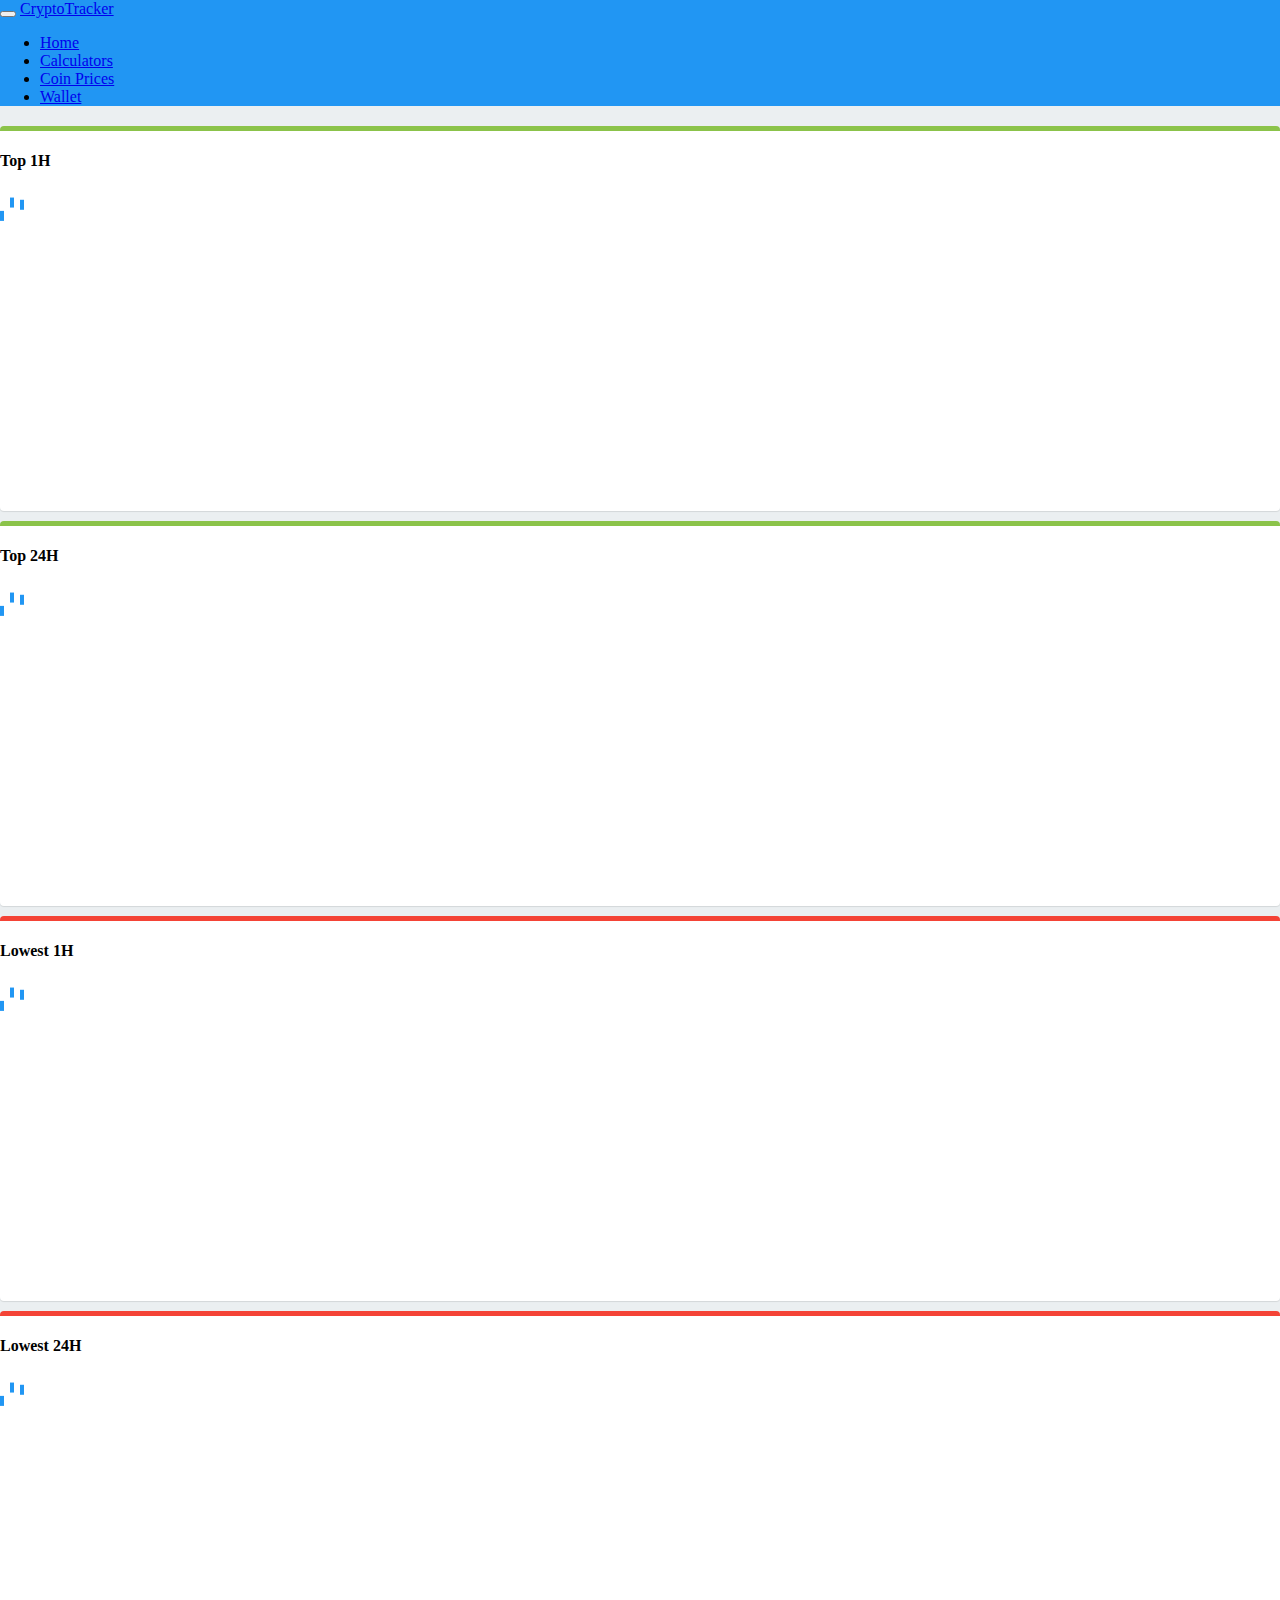
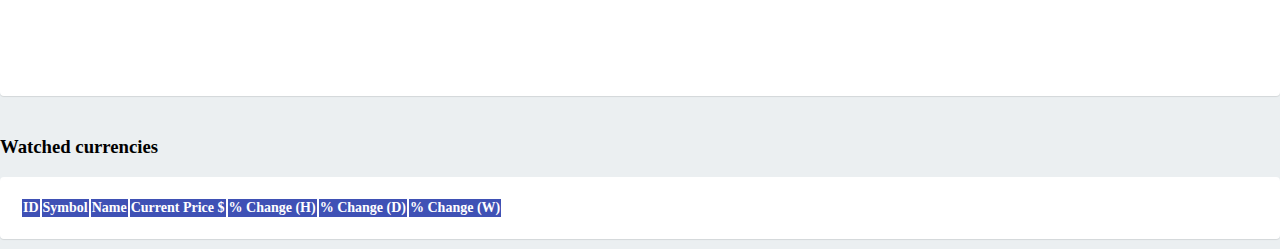
==== crypto/index.html @ 8119a7d0 "Added crypto" ====
<!DOCTYPE html>
<html lang="en">
<head>
    <meta charset="utf-8">
    <meta http-equiv="x-ua-compatible" content="ie=edge">
    <meta name="viewport" content="width=device-width, initial-scale=1">
    <meta name="description" content="A cryto tracker">

    <title>Crypto</title>
    <link rel="stylesheet" href="https://maxcdn.bootstrapcdn.com/bootstrap/4.0.0-alpha.6/css/bootstrap.min.css"
          integrity="sha384-rwoIResjU2yc3z8GV/NPeZWAv56rSmLldC3R/AZzGRnGxQQKnKkoFVhFQhNUwEyJ" crossorigin="anonymous">
    <link rel="stylesheet" href="../libraries/css/font-awesome.min.css">
    <link href="https://fonts.googleapis.com/css?family=Lato:300,400,900" rel="stylesheet">
    <link rel="stylesheet" href="main.css">
</head>
<body>

<nav class="navbar navbar-toggleable-md navbar-inverse">
    <button class="navbar-toggler navbar-toggler-right" type="button" data-toggle="collapse"
            data-target="#navbarColor02" aria-controls="navbarColor02" aria-expanded="false"
            aria-label="Toggle navigation">
        <span class="navbar-toggler-icon"></span>
    </button>
    <a class="navbar-brand" href="#">CryptoTracker</a>

    <div class="collapse navbar-collapse" id="navbarColor02">
        <ul class="navbar-nav mr-auto">
            <li class="nav-item active">
                <a class="nav-link" href="/">Home <span class="sr-only">(current)</span></a>
            </li>
            <li class="nav-item">
                <a class="nav-link"
                   href="https://www.cryptocompare.com/mining/calculator/eth?HashingPower=174&HashingUnit=MH%2Fs&PowerConsumption=0&CostPerkWh=0">Calculators</a>
            </li>
            <li class="nav-item">
                <a class="nav-link" href="https://www.cryptocompare.com/">Coin Prices</a>
            </li>
            <li class="nav-item">
                <a class="nav-link" href="https://www.kraken.com/en-us/login">Wallet</a>
            </li>
        </ul>
    </div>
</nav>

<div class="container-fluid">
    <div class="row marginTop20">
        <div class="col-3">
            <div class="card greenBar card--minHeight">
                <div class="card-block" id="highestHour">
                    <h4 class="card-title">Top 1H</h4>
                    <p class="card-text"></p>
                </div>
            </div>
        </div>
        <div class="col-3">
            <div class="card greenBar card--minHeight">
                <div class="card-block" id="highestDay">
                    <h4 class="card-title">Top 24H</h4>
                    <p class="card-text"></p>
                </div>
            </div>
        </div>
        <div class="col-3">
            <div class="card redBar card--minHeight">
                <div class="card-block" id="lowestHour">
                    <h4 class="card-title">Lowest 1H</h4>
                    <p class="card-text"></p>
                </div>
            </div>
        </div>
        <div class="col-3">
            <div class="card redBar card--minHeight">
                <div class="card-block" id="lowestDay">
                    <h4 class="card-title">Lowest 24H</h4>
                    <p class="card-text"></p>
                </div>
            </div>
        </div>
    </div>

    <div class="row marginTop40">
        <div class="col-12">
            <h3>Watched currencies</h3>
            <div class="card card--padding">
                <table class="table table-responsive table-striped">
                    <thead class="blueBg">
                    <tr>
                        <th>ID</th>
                        <th>Symbol</th>
                        <th>Name</th>
                        <th>Current Price $</th>
                        <th>% Change (H)</th>
                        <th>% Change (D)</th>
                        <th>% Change (W)</th>
                    </tr>
                    </thead>
                    <tbody id="watchedCurrencies">
                    </tbody>
                </table>
            </div>
        </div>
    </div>
</div>

<script src="axios.min.js"></script>
<script src="main.js"></script>
</body>
</html>
---- crypto/main.css ----
html, body {
    padding: 0;
    margin: 0;
    background-color: #ebeff1;
}

.marginTop20 {
    margin-top: 20px;
}

.marginTop40 {
    margin-top: 40px;
}

.redBar {
    border-top: 5px solid #f44336;
}

.greenBar {
    border-top: 5px solid #8bc34a;
}

.navbar {
    background-color: #2196f3;
}

.card {
    -webkit-box-shadow: 0 1px 1px rgba(0, 0, 0, .1);
    box-shadow: 0 1px 1px rgba(0, 0, 0, .1);
    margin: 10px 0;
    border-radius: 4px;
    display: block;
    position: relative;
    -webkit-transition: all .15s ease-in-out;
    transition: all .15s ease-in-out;
    background: #fff;
}

.card--minHeight {
    height: 380px;
    overflow: scroll;
}

.card p.smaller {
    padding-bottom: 15px;
    margin: 15px 0 0 0;
}

.card .row:not(:last-child) p.smaller {
    border-bottom: 1px solid #efefef;
}

p.smaller {
    font-size: 80%;
}

.strongA {
    font-weight: bold;
    color: #607d8b;
}

.table-responsive {
    display: table;
}

.card--padding {
    padding: 20px;
}

.blueBg {
    background-color: #3F51B5;
    color: #FFFFFF;
}

.table {
    font-size: 14px;
}
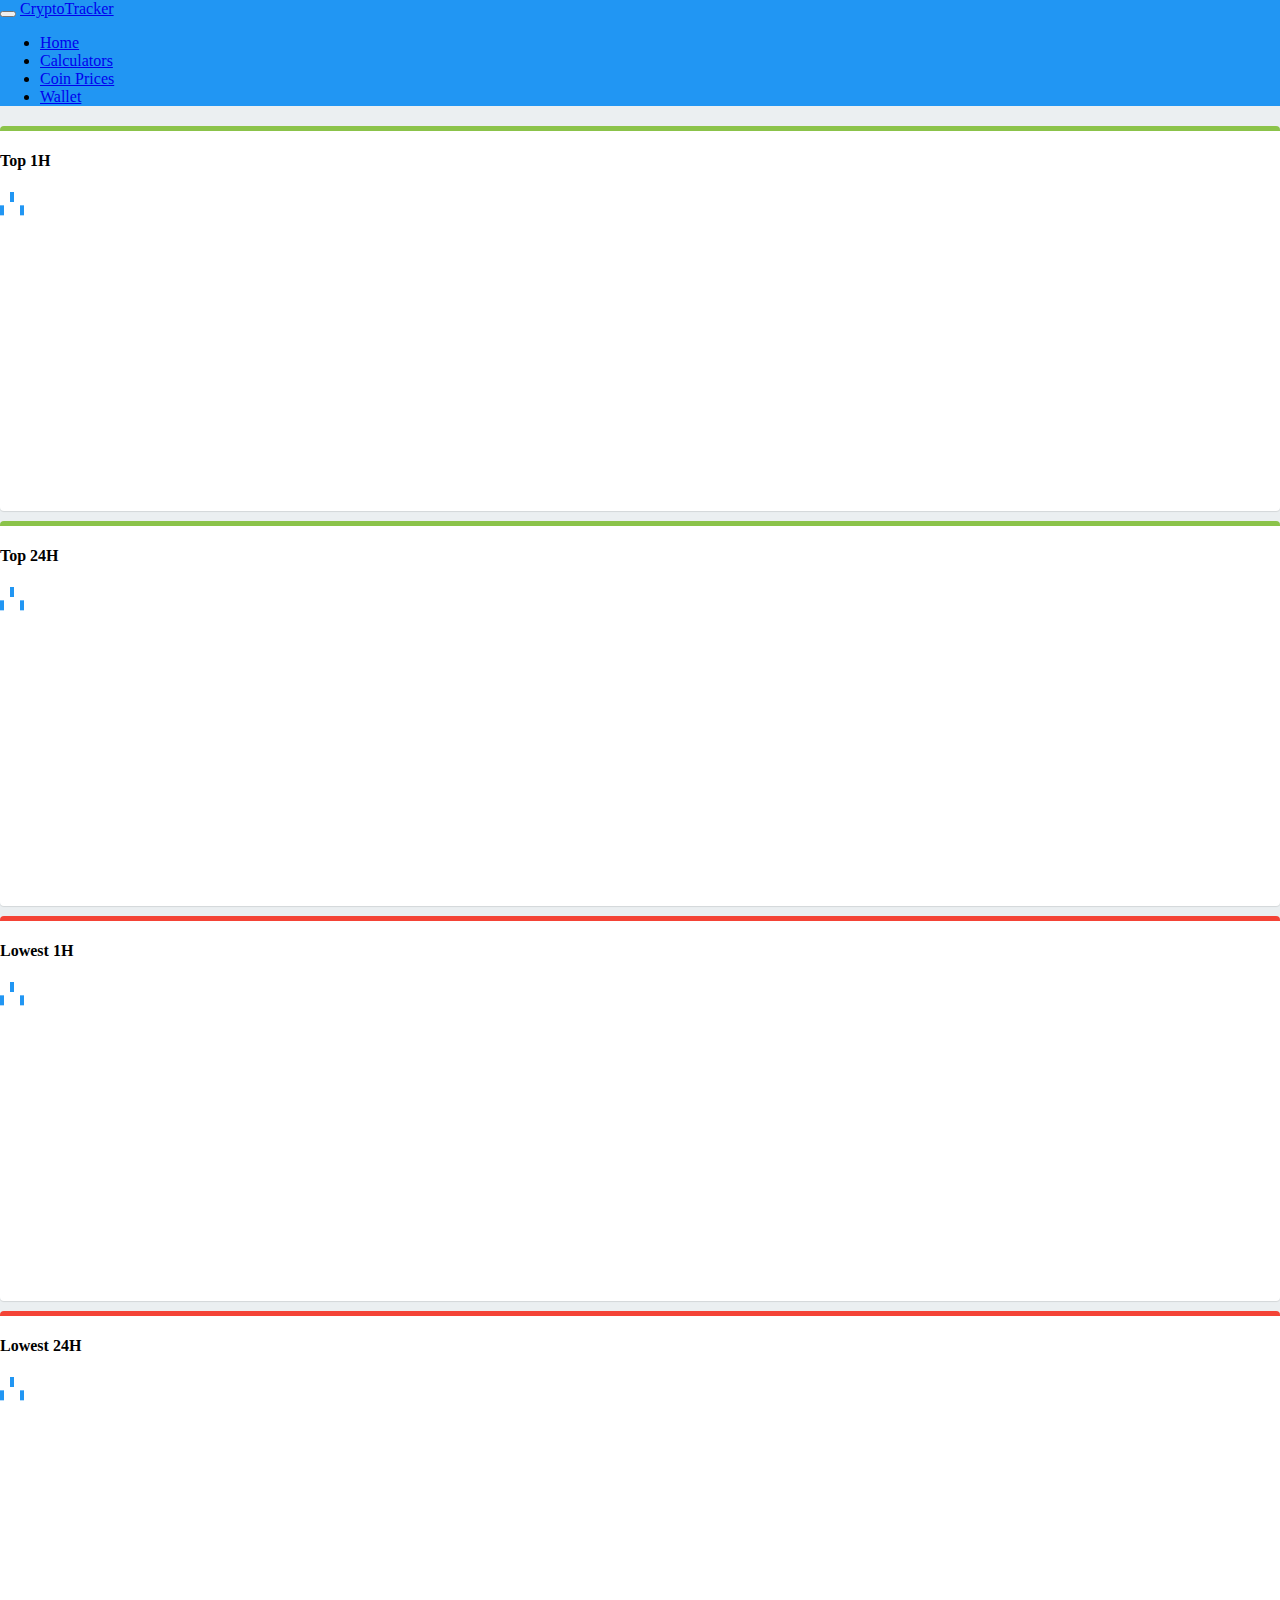
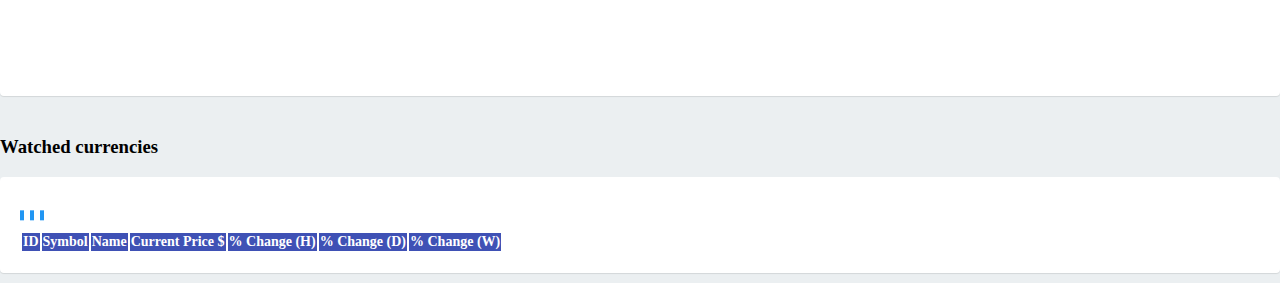
==== commit 75534059: "Added crypto mobile" ====
--- a/crypto/index.html
+++ b/crypto/index.html
@@ -44,7 +44,7 @@
 
 <div class="container-fluid">
     <div class="row marginTop20">
-        <div class="col-3">
+        <div class="col-12 col-sm-6 col-xl-3">
             <div class="card greenBar card--minHeight">
                 <div class="card-block" id="highestHour">
                     <h4 class="card-title">Top 1H</h4>
@@ -52,7 +52,7 @@
                 </div>
             </div>
         </div>
-        <div class="col-3">
+        <div class="col-12 col-sm-6 col-xl-3">
             <div class="card greenBar card--minHeight">
                 <div class="card-block" id="highestDay">
                     <h4 class="card-title">Top 24H</h4>
@@ -60,7 +60,7 @@
                 </div>
             </div>
         </div>
-        <div class="col-3">
+        <div class="col-12 col-sm-6 col-xl-3">
             <div class="card redBar card--minHeight">
                 <div class="card-block" id="lowestHour">
                     <h4 class="card-title">Lowest 1H</h4>
@@ -68,7 +68,7 @@
                 </div>
             </div>
         </div>
-        <div class="col-3">
+        <div class="col-12 col-sm-6 col-xl-3">
             <div class="card redBar card--minHeight">
                 <div class="card-block" id="lowestDay">
                     <h4 class="card-title">Lowest 24H</h4>
@@ -85,16 +85,45 @@
                 <table class="table table-responsive table-striped">
                     <thead class="blueBg">
                     <tr>
-                        <th>ID</th>
-                        <th>Symbol</th>
+                        <th class="hidden-md-down">ID</th>
+                        <th class="hidden-md-down">Symbol</th>
                         <th>Name</th>
                         <th>Current Price $</th>
                         <th>% Change (H)</th>
                         <th>% Change (D)</th>
-                        <th>% Change (W)</th>
+                        <th class="hidden-md-down">% Change (W)</th>
                     </tr>
                     </thead>
                     <tbody id="watchedCurrencies">
+                    <div class="text-center loader">
+                        <svg version="1.1" id="Layer_1" xmlns="http://www.w3.org/2000/svg"
+                        ' +
+                        ' xmlns:xlink="http://www.w3.org/1999/xlink" x="0px" y="0px" width="24px" height="30px"
+                        viewBox="0 0 24 30"' +
+                        ' style="enable-background:new 0 0 50 50;" xml:space="preserve">
+                        <rect x="0" y="0" width="4" height="10" fill="#2196f3"
+                        ' +
+                        ' transform="translate(0 3.41582e-7)">
+                        <animateTransform attributeType="xml" attributeName="transform"
+                        ' +
+                        'type="translate" values="0 0; 0 20; 0 0" begin="0" dur="0.6s"
+                        repeatCount="indefinite"></animateTransform>' +
+                        '</rect>
+                        <rect x="10" y="0" width="4" height="10" fill="#2196f3" transform="translate(0 13.3333)">' +
+                            '
+                            <animateTransform attributeType="xml" attributeName="transform" type="translate"
+                            ' +
+                            'values="0 0; 0 20; 0 0" begin="0.2s" dur="0.6s"
+                            repeatCount="indefinite"></animateTransform></rect>
+                        ' +
+                        '
+                        <rect x="20" y="0" width="4" height="10" fill="#2196f3" transform="translate(0 13.3333)">' +
+                            '
+                            <animateTransform attributeType="xml" attributeName="transform" type="translate"
+                                              values="0 0; 0 20; 0 0"
+                            ' +
+                            ' begin="0.4s" dur="0.6s" repeatCount="indefinite"></animateTransform></rect>
+                        </svg></div>
                     </tbody>
                 </table>
             </div>
